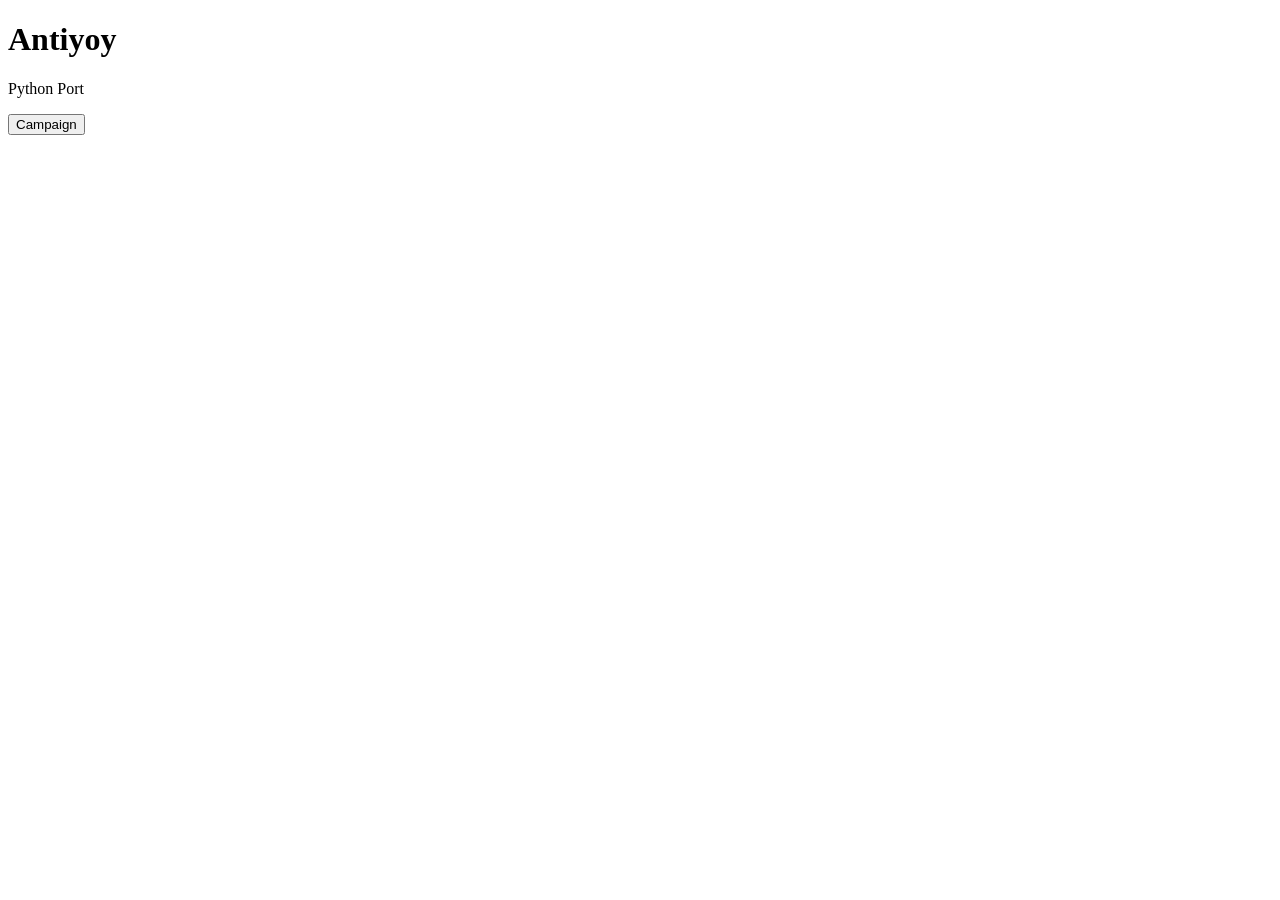
==== web/templates/index.html @ f6273d64 "added web rendering of the game board" ====
<!DOCTYPE html>
<html lang="en">
<head>
    <meta charset="UTF-8">
    <meta name="viewport" content="width=device-width, initial-scale=1.0">
    <title>Antiyoy - Python Port</title>
    <link rel="stylesheet" href="{{ url_for('static', filename='css/main.css') }}">
</head>
<body>
    <div class="landing-container">
        <div class="landing-content">
            <h1 class="game-title">Antiyoy</h1>
            <p class="game-subtitle">Python Port</p>
            
            <div class="menu-buttons">
                <button class="menu-button campaign-button" onclick="window.location.href='/campaign'">
                    Campaign
                </button>
                <!-- Future buttons can be added here -->
            </div>
        </div>
    </div>
</body>
</html>
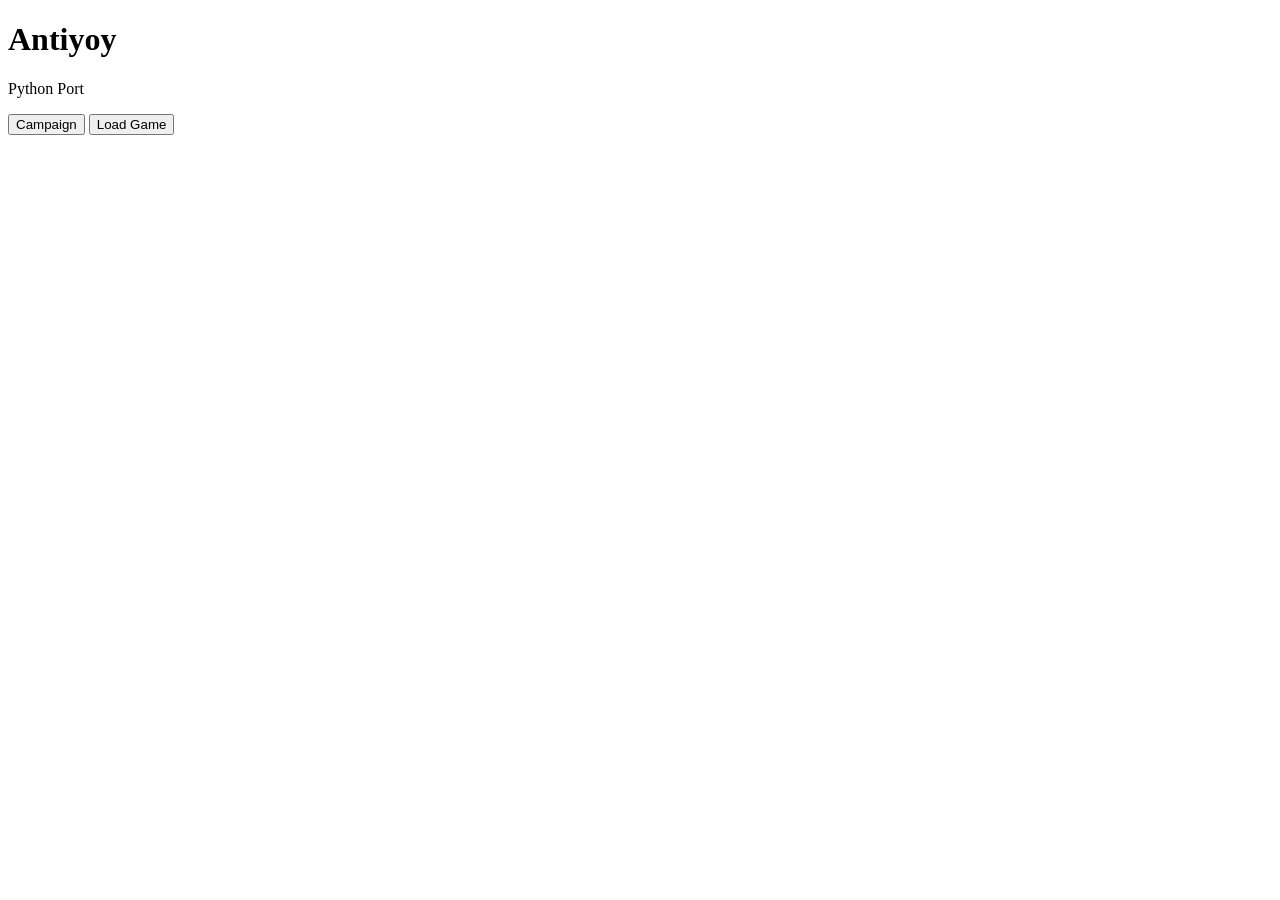
==== commit 6b910061: "lots of functional work" ====
--- a/web/templates/index.html
+++ b/web/templates/index.html
@@ -16,8 +16,96 @@
                 <button class="menu-button campaign-button" onclick="window.location.href='/campaign'">
                     Campaign
                 </button>
-                <!-- Future buttons can be added here -->
+                <button class="menu-button load-button" onclick="showLoadGameDialog()">
+                    Load Game
+                </button>
             </div>
+            
+            <!-- Load Game Dialog -->
+            <div id="loadGameDialog" class="dialog-overlay" style="display: none;">
+                <div class="dialog-content">
+                    <div class="dialog-header">
+                        <h2>Load Game</h2>
+                        <button class="dialog-close" onclick="hideLoadGameDialog()">×</button>
+                    </div>
+                    <div class="dialog-body">
+                        <div id="savesList" class="saves-list">
+                            <p>Loading saves...</p>
+                        </div>
+                    </div>
+                </div>
+            </div>
+            
+            <script>
+                function showLoadGameDialog() {
+                    const dialog = document.getElementById('loadGameDialog');
+                    dialog.style.display = 'flex';
+                    loadSavesList();
+                }
+                
+                function hideLoadGameDialog() {
+                    const dialog = document.getElementById('loadGameDialog');
+                    dialog.style.display = 'none';
+                }
+                
+                function loadSavesList() {
+                    fetch('/api/game/list-saves')
+                        .then(response => response.json())
+                        .then(data => {
+                            const savesList = document.getElementById('savesList');
+                            if (data.success && data.saves && data.saves.length > 0) {
+                                savesList.innerHTML = '';
+                                data.saves.forEach(save => {
+                                    const saveItem = document.createElement('div');
+                                    saveItem.className = 'save-item';
+                                    saveItem.innerHTML = `
+                                        <div class="save-info">
+                                            <div class="save-name">${save.name}</div>
+                                            <div class="save-date">${save.date}</div>
+                                        </div>
+                                        <button class="save-load-btn" onclick="loadGame('${save.name}')">Load</button>
+                                    `;
+                                    savesList.appendChild(saveItem);
+                                });
+                            } else {
+                                savesList.innerHTML = '<p>No saved games found.</p>';
+                            }
+                        })
+                        .catch(error => {
+                            console.error('Error loading saves:', error);
+                            document.getElementById('savesList').innerHTML = '<p>Error loading saves.</p>';
+                        });
+                }
+                
+                function loadGame(saveName) {
+                    fetch('/api/game/load', {
+                        method: 'POST',
+                        headers: {
+                            'Content-Type': 'application/json'
+                        },
+                        body: JSON.stringify({ save_name: saveName })
+                    })
+                    .then(response => response.json())
+                    .then(data => {
+                        if (data.success) {
+                            window.location.href = `/game/${data.level_index || 0}`;
+                        } else {
+                            alert('Failed to load game: ' + (data.error || 'Unknown error'));
+                        }
+                    })
+                    .catch(error => {
+                        console.error('Error loading game:', error);
+                        alert('Error loading game');
+                    });
+                }
+                
+                // Close dialog when clicking outside
+                document.getElementById('loadGameDialog').addEventListener('click', function(e) {
+                    if (e.target === this) {
+                        hideLoadGameDialog();
+                    }
+                });
+            </script>
         </div>
     </div>
 </body>
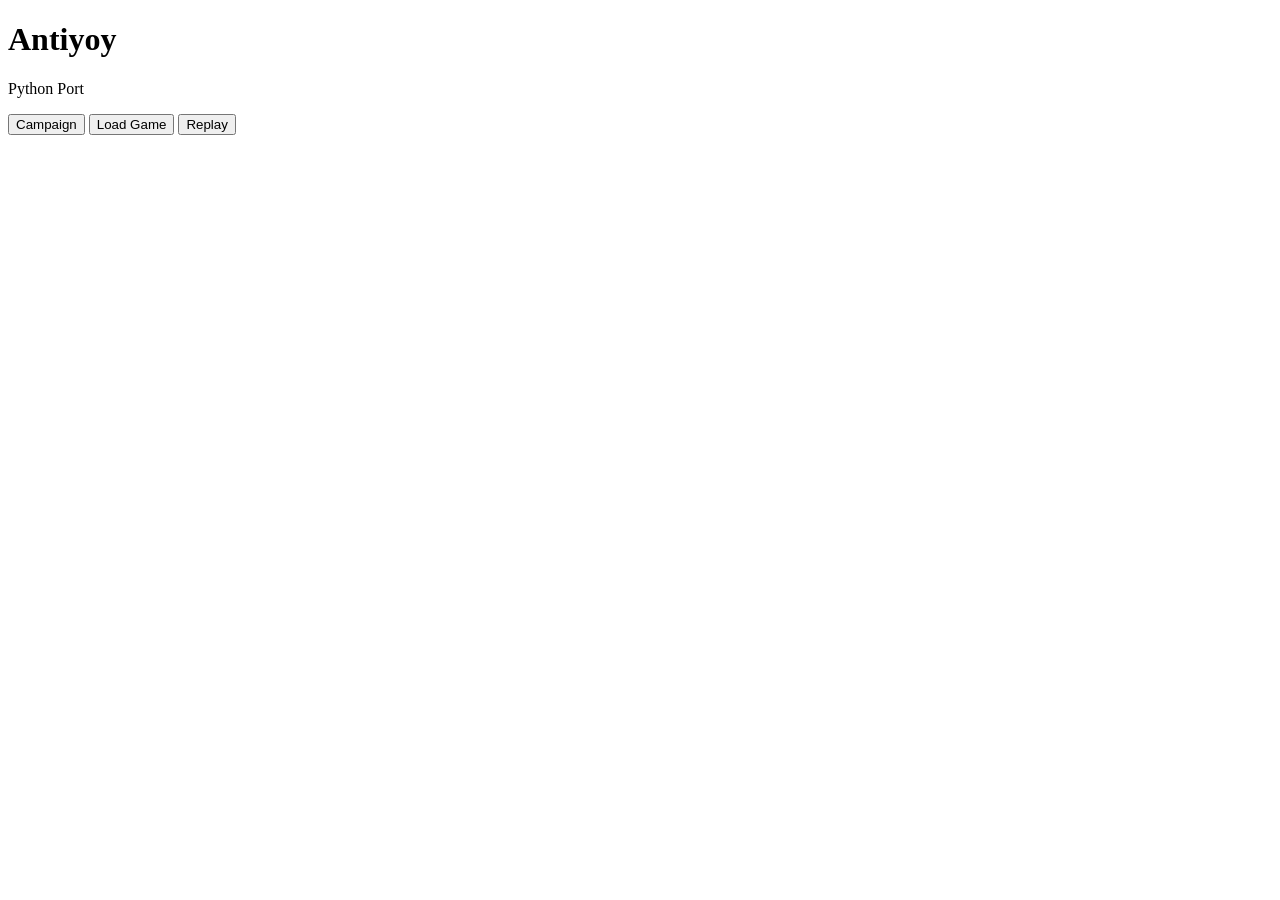
==== commit aa6fe5ca: "the start of the replay web ui" ====
--- a/web/templates/index.html
+++ b/web/templates/index.html
@@ -19,6 +19,9 @@
                 <button class="menu-button load-button" onclick="showLoadGameDialog()">
                     Load Game
                 </button>
+                <button class="menu-button replay-button" onclick="showReplayDialog()">
+                    Replay
+                </button>
             </div>
             
             <!-- Load Game Dialog -->
@@ -31,6 +34,21 @@
                     <div class="dialog-body">
                         <div id="savesList" class="saves-list">
                             <p>Loading saves...</p>
+                        </div>
+                    </div>
+                </div>
+            </div>
+            
+            <!-- Replay Dialog (spacious) -->
+            <div id="replayDialog" class="dialog-overlay replay-dialog-overlay" style="display: none;">
+                <div class="dialog-content replay-dialog-content">
+                    <div class="dialog-header">
+                        <h2>Select Replay</h2>
+                        <button class="dialog-close" onclick="hideReplayDialog()">×</button>
+                    </div>
+                    <div class="dialog-body replay-dialog-body">
+                        <div id="replaysList" class="replays-list">
+                            <p>Loading replays...</p>
                         </div>
                     </div>
                 </div>
@@ -63,7 +81,10 @@
                                             <div class="save-name">${save.name}</div>
                                             <div class="save-date">${save.date}</div>
                                         </div>
-                                        <button class="save-load-btn" onclick="loadGame('${save.name}')">Load</button>
+                                        <div class="save-actions">
+                                            <button class="save-load-btn" onclick="loadGame('${save.name}')">Load</button>
+                                            <button class="save-delete-btn" onclick="deleteGame('${save.name}')">Delete</button>
+                                        </div>
                                     `;
                                     savesList.appendChild(saveItem);
                                 });
@@ -99,11 +120,72 @@
                     });
                 }
                 
+                function deleteGame(saveName) {
+                    if (!confirm(`Are you sure you want to delete "${saveName}"? This action cannot be undone.`)) {
+                        return;
+                    }
+                    
+                    fetch('/api/game/delete-save', {
+                        method: 'POST',
+                        headers: {
+                            'Content-Type': 'application/json'
+                        },
+                        body: JSON.stringify({ save_name: saveName })
+                    })
+                    .then(response => response.json())
+                    .then(data => {
+                        if (data.success) {
+                            // Reload the saves list to reflect the deletion
+                            loadSavesList();
+                        } else {
+                            alert('Failed to delete game: ' + (data.error || 'Unknown error'));
+                        }
+                    })
+                    .catch(error => {
+                        console.error('Error deleting game:', error);
+                        alert('Error deleting game');
+                    });
+                }
+                
                 // Close dialog when clicking outside
                 document.getElementById('loadGameDialog').addEventListener('click', function(e) {
-                    if (e.target === this) {
-                        hideLoadGameDialog();
-                    }
+                    if (e.target === this) hideLoadGameDialog();
+                });
+
+                function showReplayDialog() {
+                    document.getElementById('replayDialog').style.display = 'flex';
+                    loadReplaysList();
+                }
+                function hideReplayDialog() {
+                    document.getElementById('replayDialog').style.display = 'none';
+                }
+                function loadReplaysList() {
+                    fetch('/api/replays/list')
+                        .then(r => r.json())
+                        .then(data => {
+                            const listEl = document.getElementById('replaysList');
+                            if (data.success && data.replays && data.replays.length > 0) {
+                                listEl.innerHTML = '';
+                                data.replays.forEach(r => {
+                                    const item = document.createElement('div');
+                                    item.className = 'replay-item';
+                                    const pathEsc = r.path.replace(/"/g, '&quot;');
+                                    item.innerHTML = '<div class="replay-info"><div class="replay-name">' + r.name + '</div><div class="replay-path">' + pathEsc + '</div></div><button class="replay-open-btn" data-path="' + pathEsc + '">Open</button>';
+                                    item.querySelector('.replay-open-btn').onclick = () => openReplay(r.path);
+                                    listEl.appendChild(item);
+                                });
+                            } else {
+                                listEl.innerHTML = '<p class="replay-empty">No replays found.</p>';
+                            }
+                        })
+                        .catch(() => { document.getElementById('replaysList').innerHTML = '<p class="replay-error">Error loading replays.</p>'; });
+                }
+                function openReplay(path) {
+                    hideReplayDialog();
+                    window.location.href = '/replay?path=' + encodeURIComponent(path);
+                }
+                document.getElementById('replayDialog').addEventListener('click', function(e) {
+                    if (e.target === this) hideReplayDialog();
                 });
             </script>
         </div>
